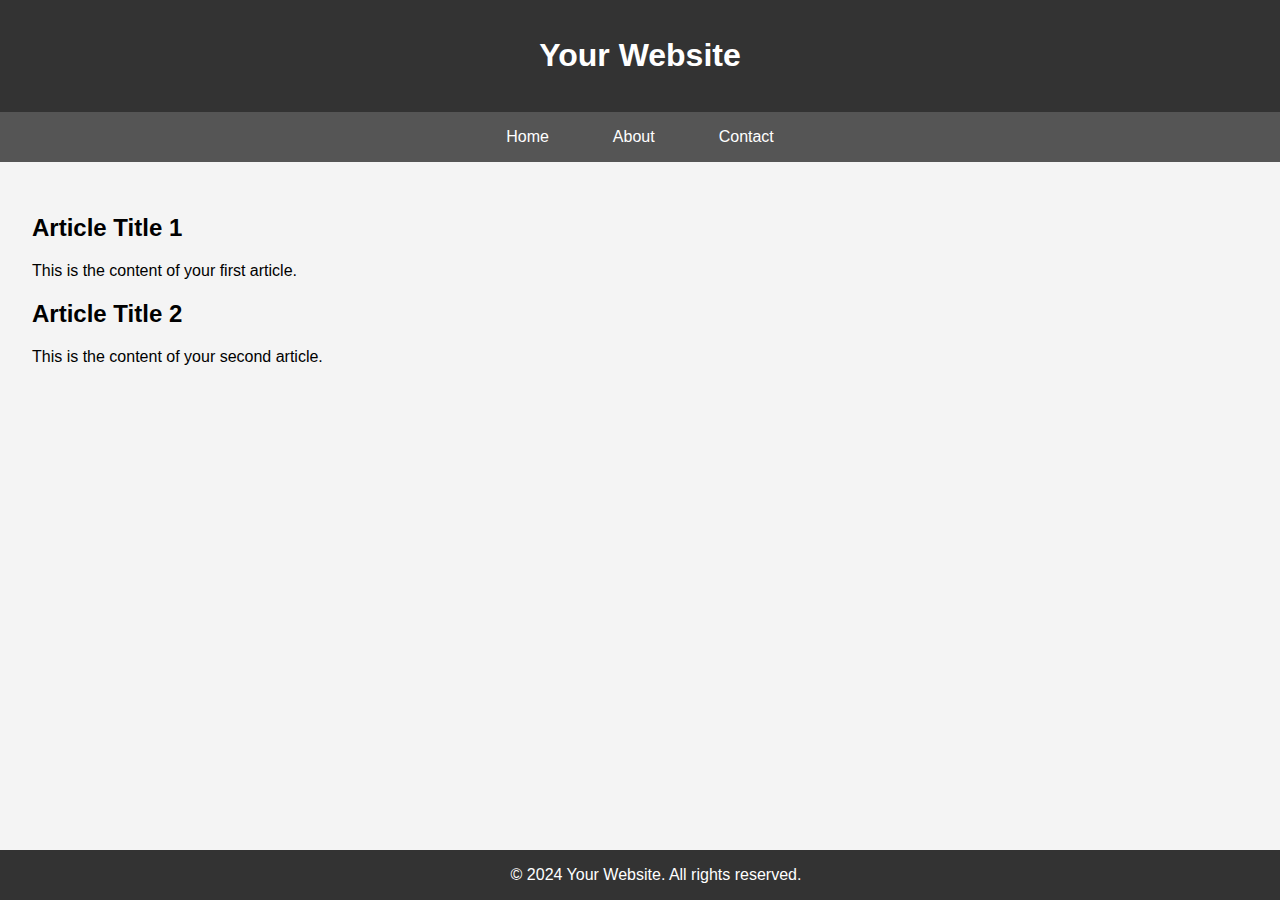
==== index.html @ 0973cceb "add index" ====
<!DOCTYPE html>
<html lang="ja">
<head>
    <meta charset="UTF-8">
    <meta name="viewport" content="width=device-width, initial-scale=1.0">
    <title>Your Website</title>
    <style>
        body {
            font-family: 'Arial', sans-serif;
            margin: 0;
            padding: 0;
            background-color: #f4f4f4;
        }

        header {
            background-color: #333;
            color: #fff;
            padding: 1em;
            text-align: center;
        }

        nav {
            display: flex;
            justify-content: center;
            background-color: #555;
            padding: 0.5em;
        }

        nav a {
            color: #fff;
            text-decoration: none;
            padding: 0.5em 1em;
            margin: 0 1em;
            border-radius: 5px;
            transition: background-color 0.3s;
        }

        nav a:hover {
            background-color: #777;
        }

        main {
            padding: 2em;
        }

        footer {
            background-color: #333;
            color: #fff;
            text-align: center;
            padding: 1em;
            position: fixed;
            bottom: 0;
            width: 100%;
        }
    </style>
</head>
<body>

    <header>
        <h1>Your Website</h1>
    </header>

    <nav>
        <a href="#">Home</a>
        <a href="#">About</a>
        <a href="#">Contact</a>
    </nav>

    <main>
        <article>
            <h2>Article Title 1</h2>
            <p>This is the content of your first article.</p>
        </article>

        <article>
            <h2>Article Title 2</h2>
            <p>This is the content of your second article.</p>
        </article>
    </main>

    <footer>
        &copy; 2024 Your Website. All rights reserved.
    </footer>

</body>
</html>
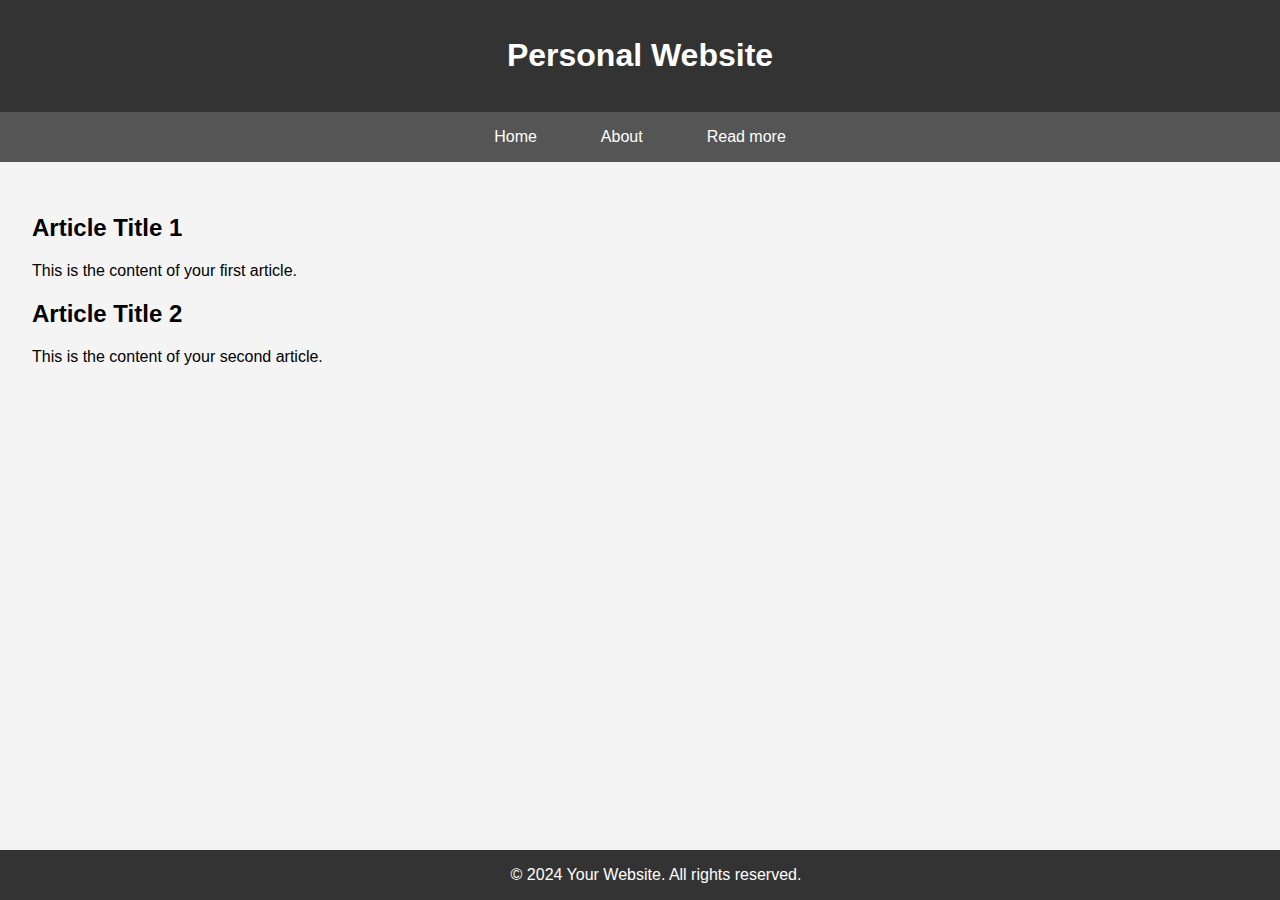
==== commit 3a8f5ee3: "update" ====
--- a/index.html
+++ b/index.html
@@ -57,13 +57,13 @@
 <body>
 
     <header>
-        <h1>Your Website</h1>
+        <h1>Personal Website</h1>
     </header>
 
     <nav>
         <a href="#">Home</a>
         <a href="#">About</a>
-        <a href="#">Contact</a>
+        <a href="articles.article_index.html">Read more</a></p>
     </nav>
 
     <main>
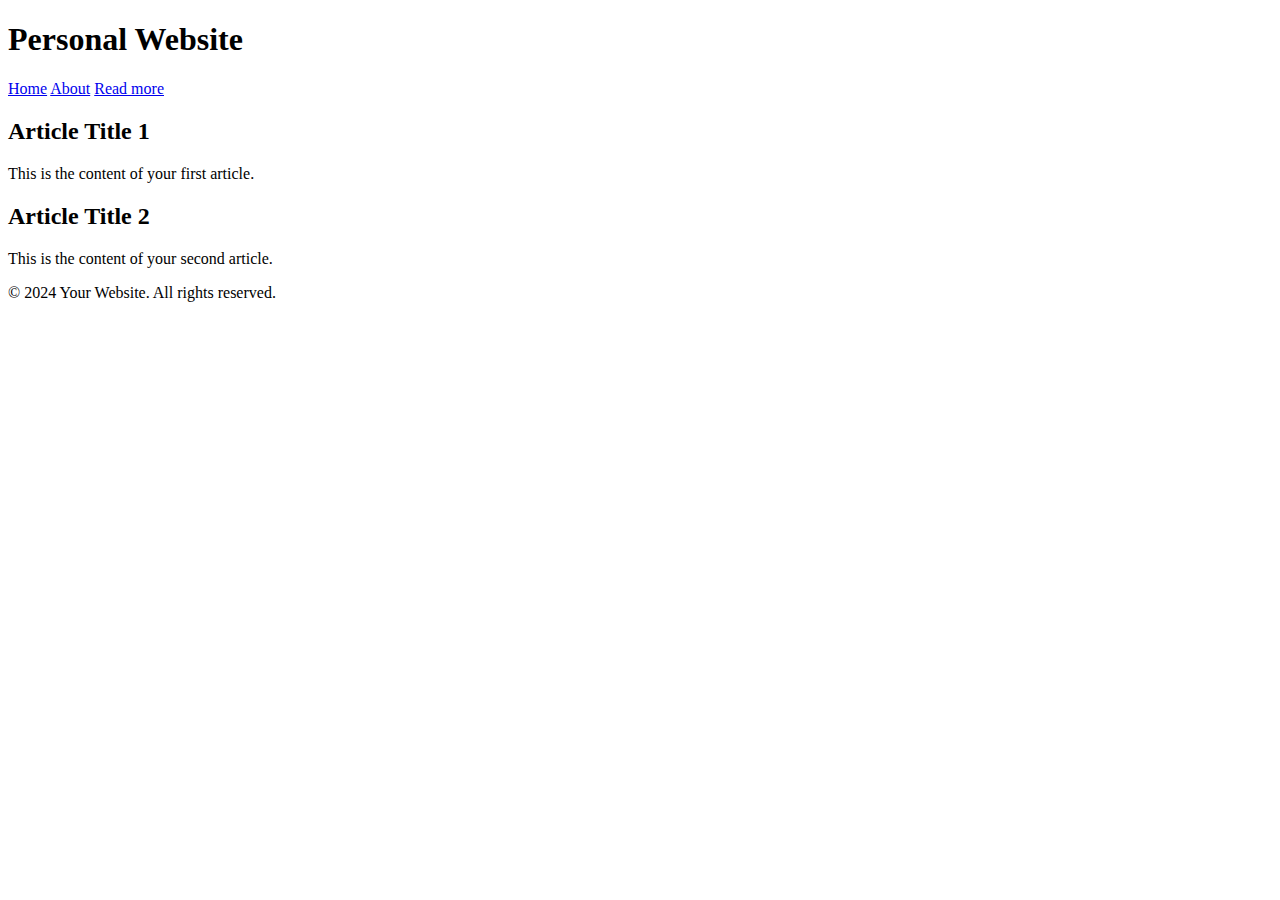
==== commit 2326aed8: "update" ====
--- a/index.html
+++ b/index.html
@@ -1,58 +1,7 @@
 <!DOCTYPE html>
 <html lang="ja">
 <head>
-    <meta charset="UTF-8">
-    <meta name="viewport" content="width=device-width, initial-scale=1.0">
-    <title>Your Website</title>
-    <style>
-        body {
-            font-family: 'Arial', sans-serif;
-            margin: 0;
-            padding: 0;
-            background-color: #f4f4f4;
-        }
-
-        header {
-            background-color: #333;
-            color: #fff;
-            padding: 1em;
-            text-align: center;
-        }
-
-        nav {
-            display: flex;
-            justify-content: center;
-            background-color: #555;
-            padding: 0.5em;
-        }
-
-        nav a {
-            color: #fff;
-            text-decoration: none;
-            padding: 0.5em 1em;
-            margin: 0 1em;
-            border-radius: 5px;
-            transition: background-color 0.3s;
-        }
-
-        nav a:hover {
-            background-color: #777;
-        }
-
-        main {
-            padding: 2em;
-        }
-
-        footer {
-            background-color: #333;
-            color: #fff;
-            text-align: center;
-            padding: 1em;
-            position: fixed;
-            bottom: 0;
-            width: 100%;
-        }
-    </style>
+    <link rel="stylesheet" href="css/style.css">
 </head>
 <body>
 
@@ -63,7 +12,7 @@
     <nav>
         <a href="#">Home</a>
         <a href="#">About</a>
-        <a href="articles.article_index.html">Read more</a></p>
+        <a href="articles/article_index.html">Read more</a></p>
     </nav>
 
     <main>
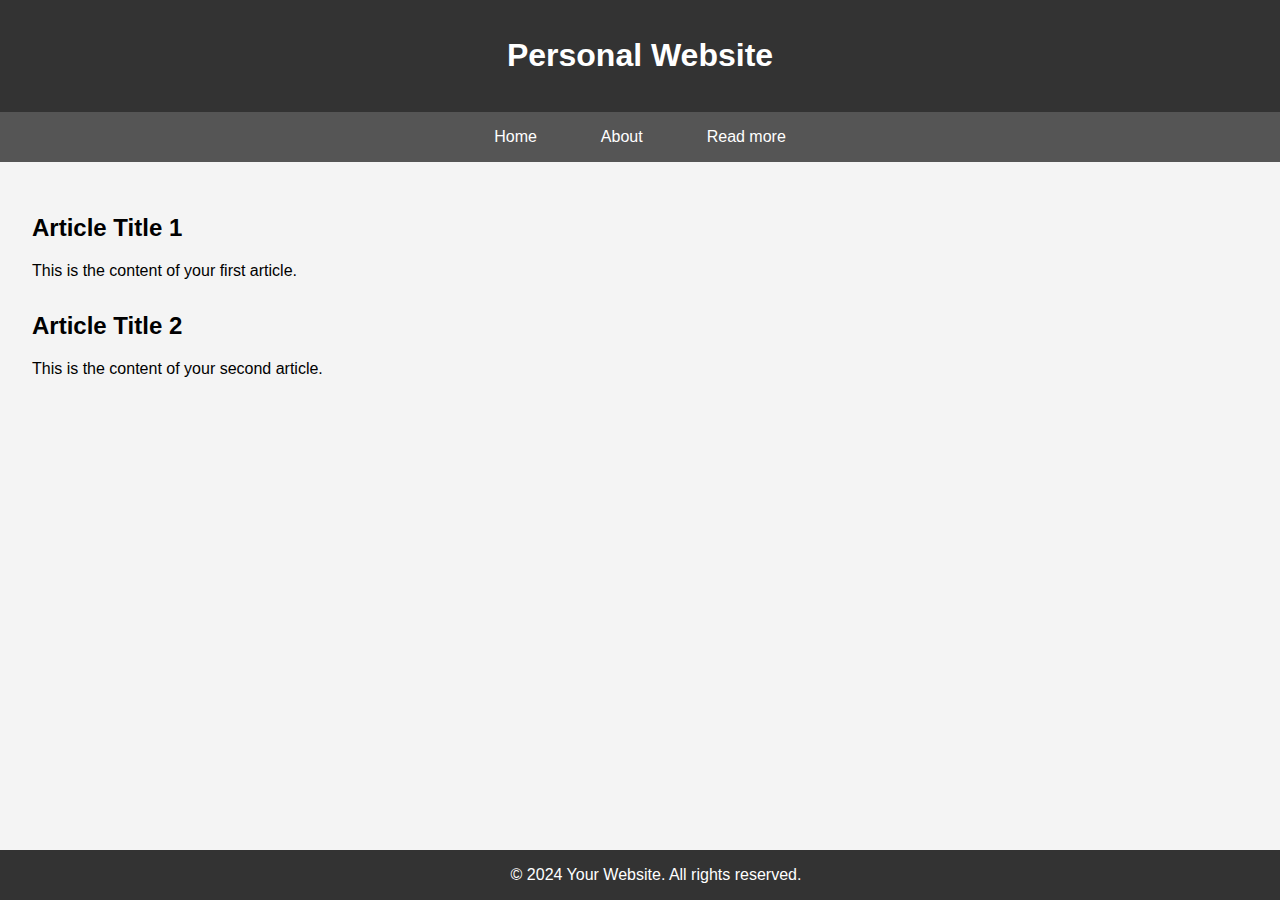
==== commit 8468f0c0: "update" ====
--- a/index.html
+++ b/index.html
@@ -1,8 +1,11 @@
 <!DOCTYPE html>
 <html lang="ja">
-<head>
-    <link rel="stylesheet" href="css/style.css">
-</head>
+    <head>
+        <meta charset="UTF-8">
+        <meta name="viewport" content="width=device-width, initial-scale=1.0">
+        <title>Your Website</title>
+        <link rel="stylesheet" href="css/style.css">
+    </head>
 <body>
 
     <header>
--- a/css/style.css
+++ b/css/style.css
@@ -0,0 +1,53 @@
+/* style.css */
+
+body {
+    font-family: 'Arial', sans-serif;
+    margin: 0;
+    padding: 0;
+    background-color: #f4f4f4;
+}
+
+header {
+    background-color: #333;
+    color: #fff;
+    padding: 1em;
+    text-align: center;
+}
+
+nav {
+    display: flex;
+    justify-content: center;
+    background-color: #555;
+    padding: 0.5em;
+}
+
+nav a {
+    color: #fff;
+    text-decoration: none;
+    padding: 0.5em 1em;
+    margin: 0 1em;
+    border-radius: 5px;
+    transition: background-color 0.3s;
+}
+
+nav a:hover {
+    background-color: #777;
+}
+
+main {
+    padding: 2em;
+}
+
+article {
+    margin-bottom: 2em;
+}
+
+footer {
+    background-color: #333;
+    color: #fff;
+    text-align: center;
+    padding: 1em;
+    position: fixed;
+    bottom: 0;
+    width: 100%;
+}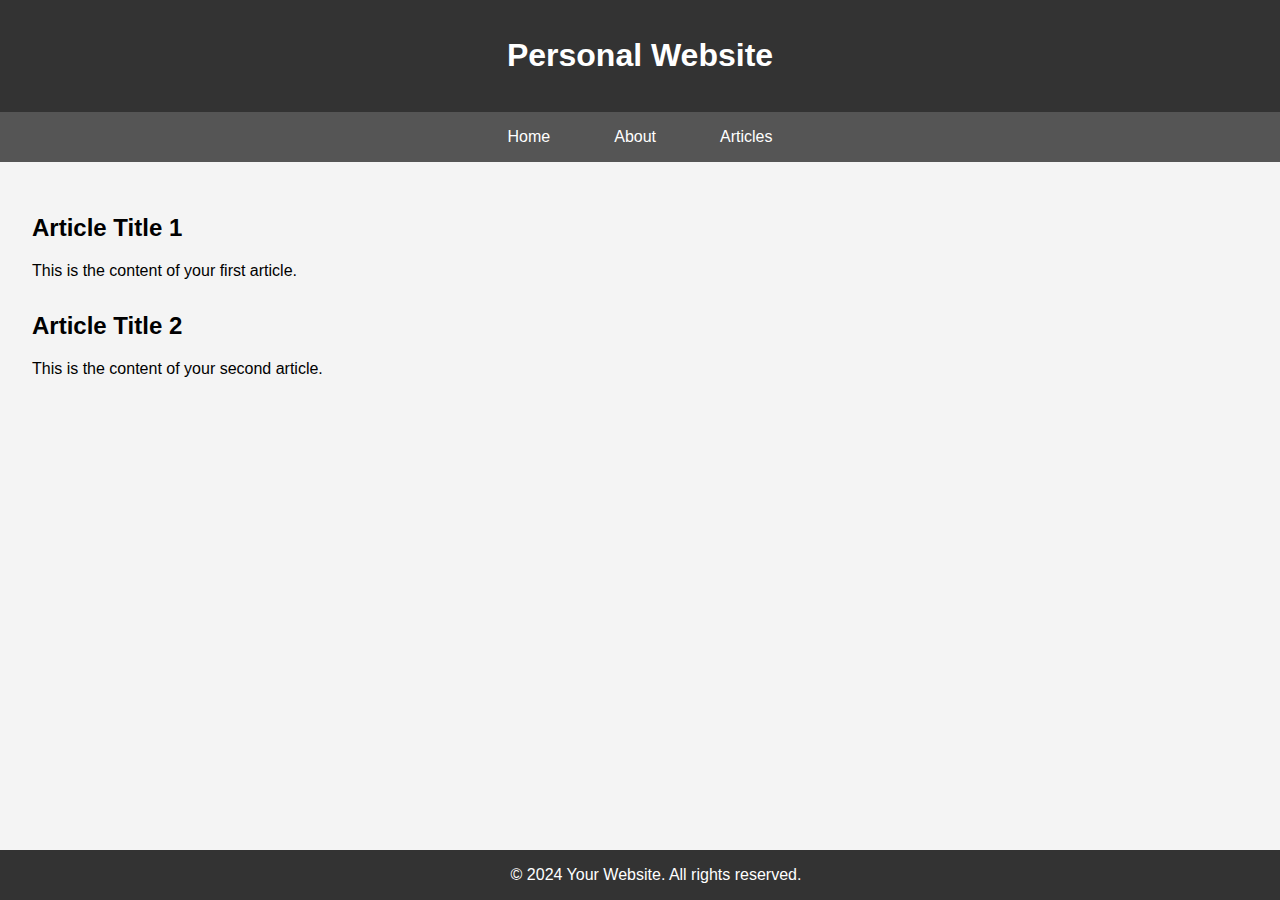
==== commit 29681160: "update" ====
--- a/index.html
+++ b/index.html
@@ -15,7 +15,7 @@
     <nav>
         <a href="#">Home</a>
         <a href="#">About</a>
-        <a href="articles/article_index.html">Read more</a></p>
+        <a href="articles/article_index.html">Articles</a></p>
     </nav>
 
     <main>
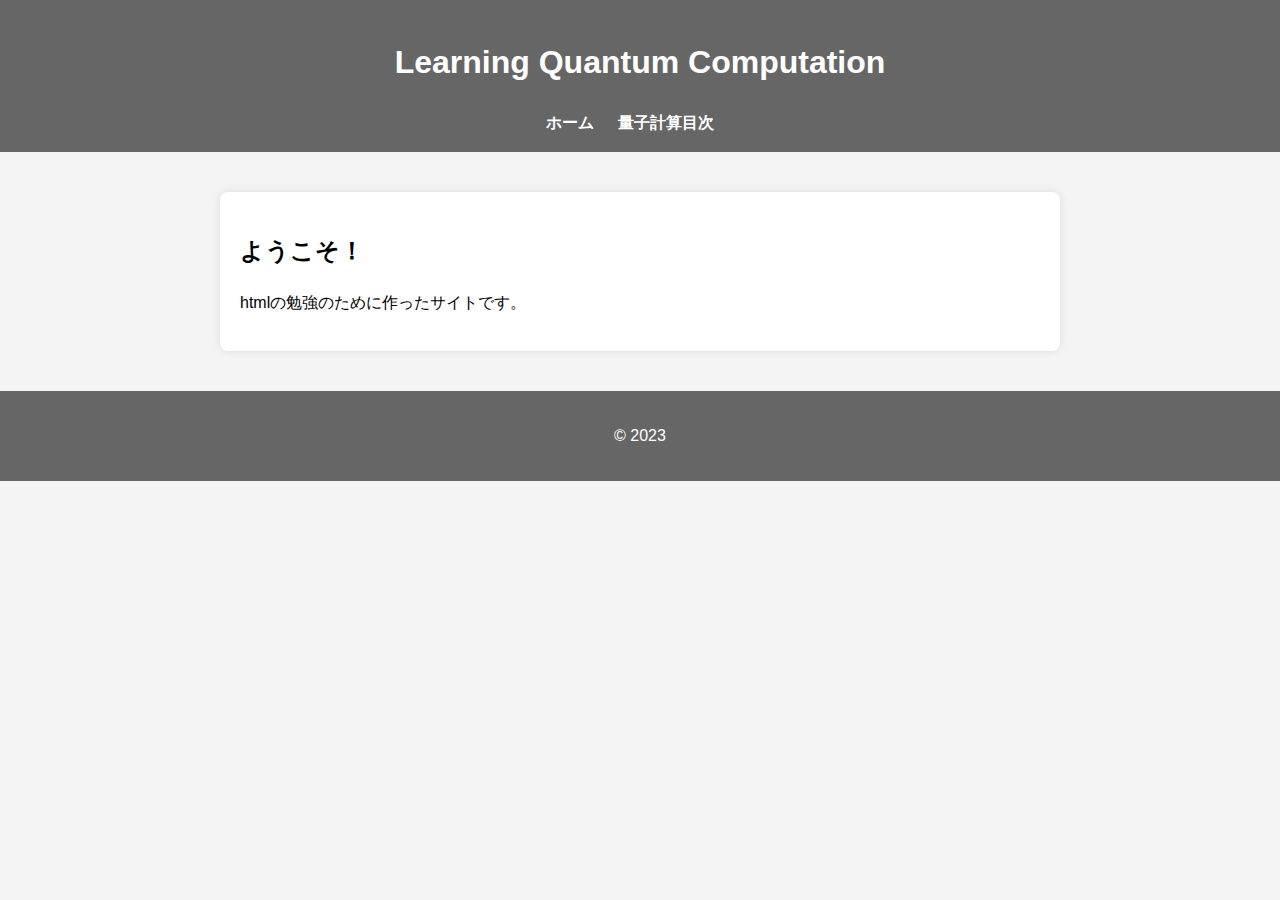
==== commit e32cf09c: "update" ====
--- a/index.html
+++ b/index.html
@@ -1,38 +1,29 @@
 <!DOCTYPE html>
 <html lang="ja">
-    <head>
-        <meta charset="UTF-8">
-        <meta name="viewport" content="width=device-width, initial-scale=1.0">
-        <title>Your Website</title>
-        <link rel="stylesheet" href="css/style.css">
-    </head>
+<head>
+    <link rel="stylesheet" href="styles.css">
+    <meta charset="UTF-8">
+    <meta name="viewport" content="width=device-width, initial-scale=1.0">
+    <title>Learning Quantum Computation</title>
+</head>
 <body>
-
     <header>
-        <h1>Personal Website</h1>
+        <h1>Learning Quantum Computation</h1>
+        <nav>
+            <ul>
+                <li><a href="index.html">ホーム</a></li>
+                <li><a href="learning.html">量子計算目次</a></li>
+            </ul>
+        </nav>
     </header>
-
-    <nav>
-        <a href="#">Home</a>
-        <a href="#">About</a>
-        <a href="articles/article_index.html">Articles</a></p>
-    </nav>
-
-    <main>
-        <article>
-            <h2>Article Title 1</h2>
-            <p>This is the content of your first article.</p>
-        </article>
-
-        <article>
-            <h2>Article Title 2</h2>
-            <p>This is the content of your second article.</p>
-        </article>
-    </main>
+    
+    <section>
+        <h2>ようこそ！</h2>
+        <p>htmlの勉強のために作ったサイトです。</p>
+    </section>
 
     <footer>
-        &copy; 2024 Your Website. All rights reserved.
+        <p>&copy; 2023</p>
     </footer>
-
 </body>
 </html>--- a/styles.css
+++ b/styles.css
@@ -0,0 +1,55 @@
+body {
+    font-family: 'Arial', sans-serif;
+    line-height: 1.6;
+    margin: 0;
+    padding: 0;
+    background-color: #f4f4f4;
+}
+
+header {
+    background-color: #666; /* 灰色に変更 */
+    color: #fff;
+    padding: 1em 0;
+    text-align: center;
+}
+
+nav ul {
+    list-style-type: none;
+    margin: 0;
+    padding: 0;
+}
+
+nav ul li {
+    display: inline;
+    margin-right: 20px;
+}
+
+nav a {
+    text-decoration: none;
+    color: #fff;
+    font-weight: bold;
+}
+
+section {
+    max-width: 800px;
+    margin: 40px auto;
+    padding: 20px;
+    background-color: #fff;
+    border-radius: 8px;
+    box-shadow: 0 0 10px rgba(0, 0, 0, 0.1);
+}
+
+footer {
+    background-color: #666;
+    color: #fff;
+    text-align: center;
+    padding: 1em 0;
+}
+
+/* Responsive Design */
+@media screen and (max-width: 600px) {
+    section {
+        margin: 20px;
+        padding: 10px;
+    }
+}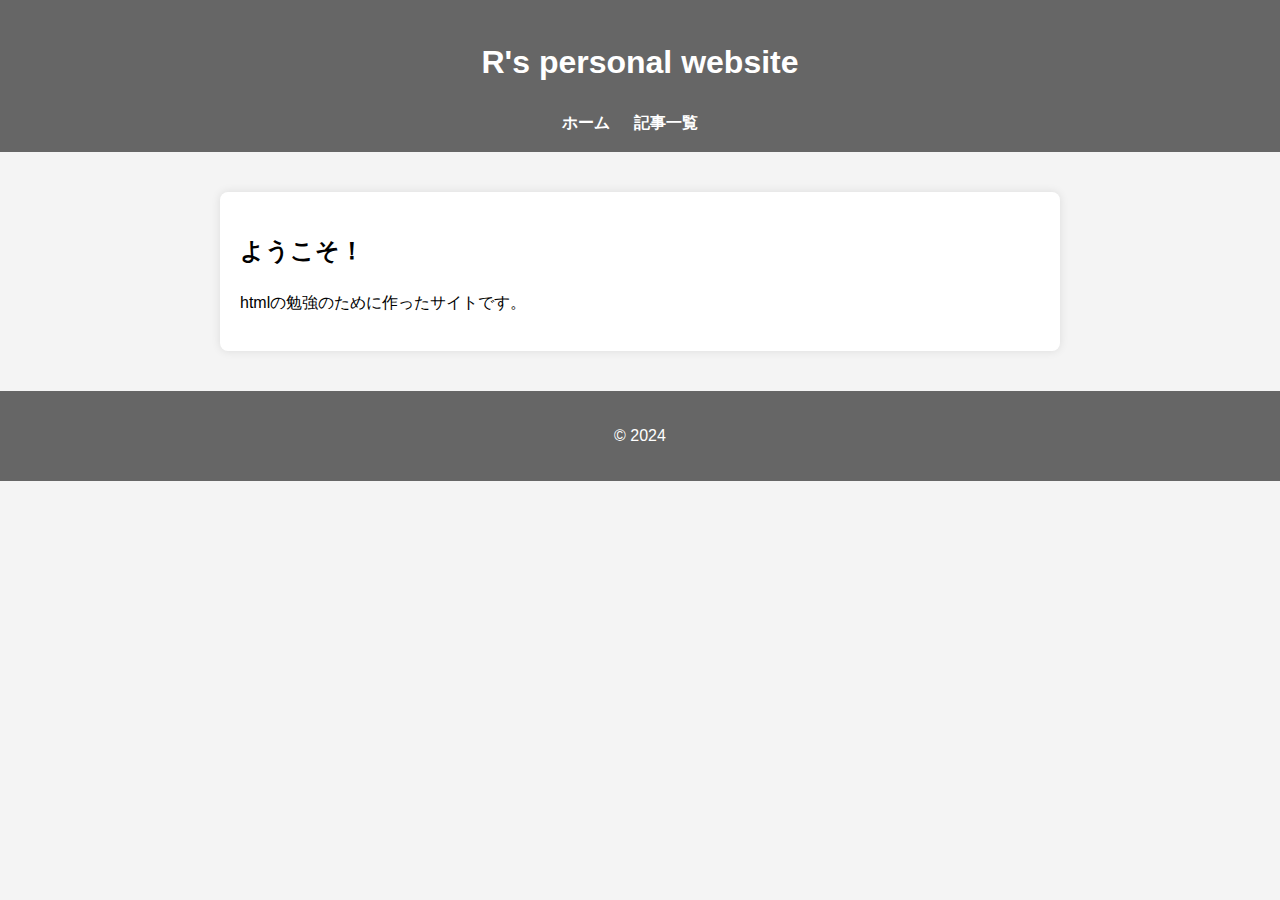
==== commit 22e31c66: "update" ====
--- a/index.html
+++ b/index.html
@@ -4,15 +4,15 @@
     <link rel="stylesheet" href="styles.css">
     <meta charset="UTF-8">
     <meta name="viewport" content="width=device-width, initial-scale=1.0">
-    <title>Learning Quantum Computation</title>
+    <title>R's personal website</title>
 </head>
 <body>
     <header>
-        <h1>Learning Quantum Computation</h1>
+        <h1>R's personal website</h1>
         <nav>
             <ul>
                 <li><a href="index.html">ホーム</a></li>
-                <li><a href="learning.html">量子計算目次</a></li>
+                <li><a href="learning.html">記事一覧</a></li>
             </ul>
         </nav>
     </header>
@@ -23,7 +23,7 @@
     </section>
 
     <footer>
-        <p>&copy; 2023</p>
+        <p>&copy; 2024</p>
     </footer>
 </body>
 </html>